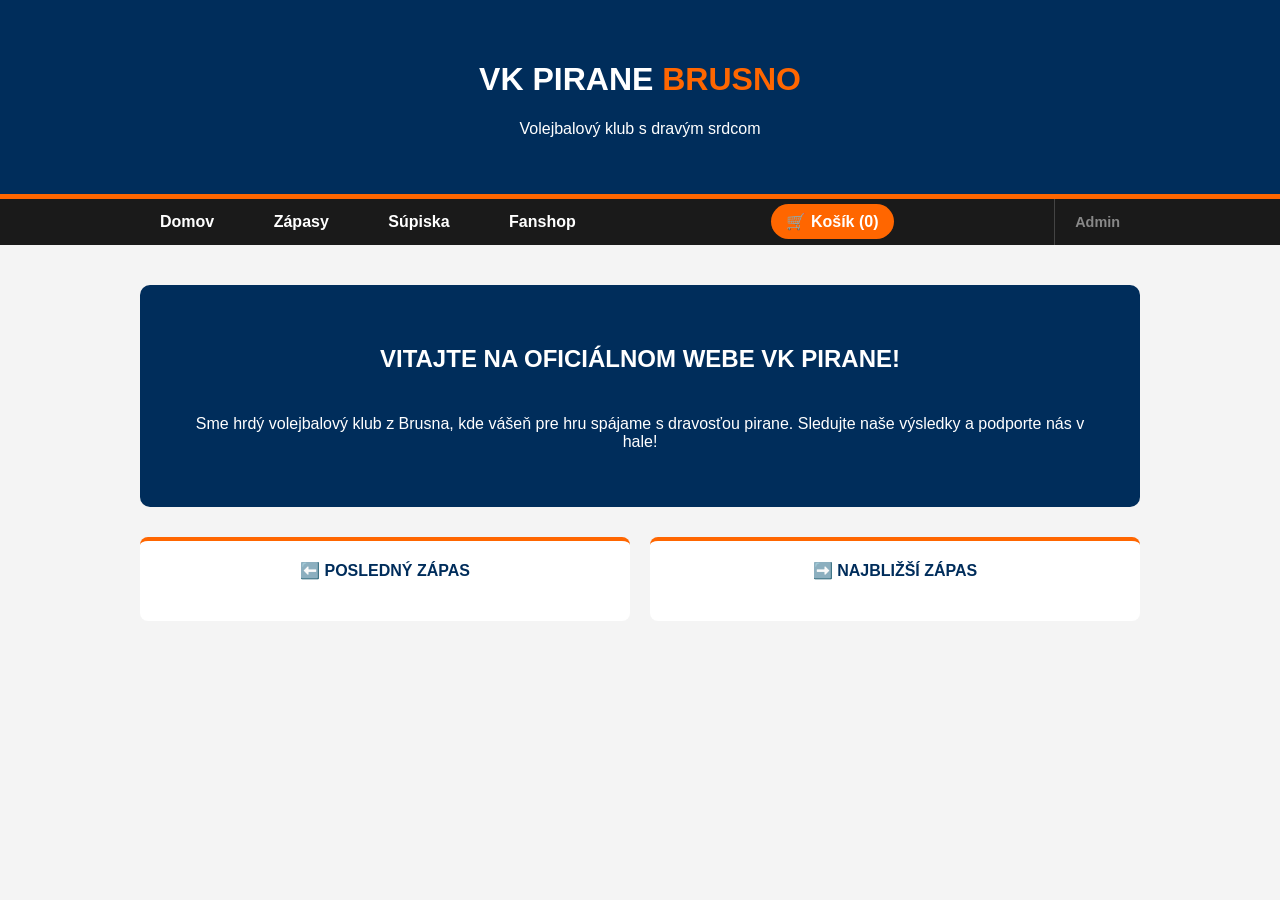
==== index.html @ bbadf5a3 "Add files via upload" ====
<!DOCTYPE html>
<html lang="sk">
<head>
    <meta charset="UTF-8">
    <meta name="viewport" content="width=device-width, initial-scale=1.0">
    <title>VK Pirane Brusno | Oficiálny web</title>
    <link rel="stylesheet" href="style.css">
    <link href="https://fonts.googleapis.com" rel="stylesheet">
</head>
<body>

<header>
    <div class="container">
        <h1>VK PIRANE <span>BRUSNO</span></h1>
        <p>Volejbalový klub s dravým srdcom</p>
    </div>
</header>

<nav>
    <div class="container" style="display:flex; justify-content: space-between; align-items: center;">
        <div class="nav-links">
            <a href="#" onclick="showPage('uvod')">Domov</a>
            <a href="#" onclick="showPage('zapasy')">Zápasy</a>
            <a href="#" onclick="showPage('supiska')">Súpiska</a>
            <a href="#" onclick="showPage('fanshop')">Fanshop</a>
        </div>
        <div onclick="toggleCart()" class="cart-btn">
            🛒 Košík (<span id="cart-count">0</span>)
        </div>
        <a href="login.html" class="admin-link">Admin</a>
    </div>
</nav>

<main class="container">
    <!-- ÚVODNÁ STRÁNKA -->
    <section id="uvod" class="page">
        <div class="welcome-box">
            <h2>Vitajte na oficiálnom webe VK Pirane!</h2>
            <p>Sme hrdý volejbalový klub z Brusna, kde vášeň pre hru spájame s dravosťou pirane. Sledujte naše výsledky a podporte nás v hale!</p>
        </div>
        
        <div class="quick-overview grid">
            <div class="overview-card">
                <h4>⬅️ Posledný zápas</h4>
                <div id="last-match-summary"></div>
            </div>
            <div class="overview-card">
                <h4>➡️ Najbližší zápas</h4>
                <div id="next-match-summary"></div>
            </div>
        </div>
    </section>

    <!-- OSTATNÉ SEKCE (predvolene skryté cez CSS) -->
    <section id="zapasy" class="page" style="display:none;">
        <h2><span class="dot"></span> Kompletný program zápasov</h2>
        <div id="matches-container" class="grid"></div>
    </section>

    <section id="supiska" class="page" style="display:none;">
        <h2><span class="dot"></span> Súpiska tímu</h2>
        <div id="roster-container" class="grid"></div>
    </section>

    <section id="fanshop" class="page" style="display:none;">
        <h2><span class="dot"></span> Klubový Fanshop</h2>
        <div id="products-container" class="grid"></div>
    </section>
</main>

<!-- MODALY (Kódy zostávajú rovnaké ako predtým) -->
<div id="order-modal" style="display:none; position:fixed; top:0; left:0; width:100%; height:100%; background:rgba(0,0,0,0.85); z-index:9999; align-items:center; justify-content:center;">
    <div style="background:white; padding:25px; border-radius:10px; max-width:400px; width:90%; position:relative;">
        <span onclick="closeModal()" style="position:absolute; top:10px; right:15px; cursor:pointer; font-size:28px;">&times;</span>
        <h3 id="order-item-name"></h3>
        <div id="order-gallery" style="display:flex; gap:5px; margin-bottom:10px; overflow-x:auto;"></div>
        <img id="order-main-img" src="" style="width:100%; border-radius:5px; margin-bottom:15px; max-height: 250px; object-fit: contain;">
        <label>Farba:</label><select id="selectedColor" style="width:100%; padding:8px; margin-bottom:10px;"></select>
        <label>Veľkosť:</label><select id="selectedSize" style="width:100%; padding:8px; margin-bottom:10px;"></select>
        <button onclick="addToCart()" style="width:100%; background:#ff6600; color:white; border:none; padding:15px; cursor:pointer; font-weight:bold; border-radius:5px;">VLOŽIŤ DO KOŠÍKA</button>
    </div>
</div>

<div id="cart-modal" style="display:none; position:fixed; top:0; left:0; width:100%; height:100%; background:rgba(0,0,0,0.9); z-index:10000; align-items:center; justify-content:center; overflow-y:auto;">
    <div style="background:white; padding:25px; border-radius:10px; max-width:500px; width:95%; margin:20px;">
        <span onclick="toggleCart()" style="float:right; cursor:pointer; font-size:24px;">&times;</span>
        <h2>Váš košík</h2>
        <div id="cart-items-list"></div>
        <hr>
        <input type="text" id="custName" placeholder="Meno"><input type="email" id="custEmail" placeholder="Email">
        <input type="tel" id="custPhone" placeholder="Telefón"><input type="text" id="custAddress" placeholder="Adresa">
        <button onclick="submitOrder()" style="width:100%; background:green; color:white; border:none; padding:15px; cursor:pointer; font-weight:bold;">ODOSLAŤ</button>
    </div>
</div>

<script src="script.js"></script>
</body>
</html>
---- style.css ----
:root {
    --primary: #002d5b;
    --secondary: #ff6600;
    --light: #f4f4f4;
    --dark: #1a1a1a;
}

body { font-family: 'Roboto', sans-serif; margin: 0; background: var(--light); color: var(--dark); }
h1, h2 { font-family: 'Oswald', sans-serif; text-transform: uppercase; }
.container { max-width: 1000px; margin: 0 auto; padding: 0 20px; }

/* Header */
header { background: var(--primary); color: white; padding: 40px 0; text-align: center; border-bottom: 5px solid var(--secondary); }
header h1 span { color: var(--secondary); }

/* Navigácia */
nav { background: var(--dark); sticky; top: 0; z-index: 100; }
nav .container { display: flex; justify-content: center; }
nav a { color: white; padding: 15px 20px; text-decoration: none; font-weight: bold; transition: 0.3s; }
nav a:hover { background: var(--secondary); }
.admin-link { border-left: 1px solid #444; color: #888; font-size: 0.9em; }

/* Sekcie */
section { padding: 40px 0; }
h2 { border-bottom: 2px solid var(--primary); padding-bottom: 10px; margin-bottom: 30px; }
.dot { height: 12px; width: 12px; background-color: var(--secondary); display: inline-block; margin-right: 10px; }

/* Mriežka (Grid) */
.grid { display: grid; grid-template-columns: repeat(auto-fit, minmax(280px, 1fr)); gap: 20px; }

/* Karty */
.match-card, .product-card { background: white; padding: 20px; border-radius: 8px; box-shadow: 0 4px 6px rgba(0,0,0,0.1); text-align: center; }
.match-card { border-left: 5px solid var(--secondary); }
.price { font-weight: bold; color: var(--secondary); font-size: 1.2em; }
.btn { background: var(--primary); color: white; border: none; padding: 10px 20px; cursor: pointer; border-radius: 4px; text-transform: uppercase; font-weight: bold; }
.btn:hover { background: var(--secondary); }

/* Admin */
.admin-body { display: flex; align-items: center; justify-content: center; height: 100vh; background: #ddd; }
.admin-card { background: white; padding: 30px; border-radius: 10px; width: 100%; max-width: 400px; }
.form-group input { width: 100%; padding: 10px; margin-bottom: 10px; border: 1px solid #ccc; border-radius: 4px; box-sizing: border-box; }

.welcome-box { background: var(--primary); color: white; padding: 40px; border-radius: 10px; text-align: center; margin-bottom: 30px; }
.overview-card { background: white; padding: 20px; border-radius: 8px; border-top: 4px solid var(--secondary); text-align: center; }
.overview-card h4 { margin-top: 0; color: var(--primary); text-transform: uppercase; }
.cart-btn { cursor:pointer; color:white; font-weight:bold; background: var(--secondary); padding: 8px 15px; border-radius: 20px; transition: 0.3s; }
.cart-btn:hover { transform: scale(1.05); }
.nav-links a { margin-right: 15px; text-decoration: none; color: white; font-weight: bold; }
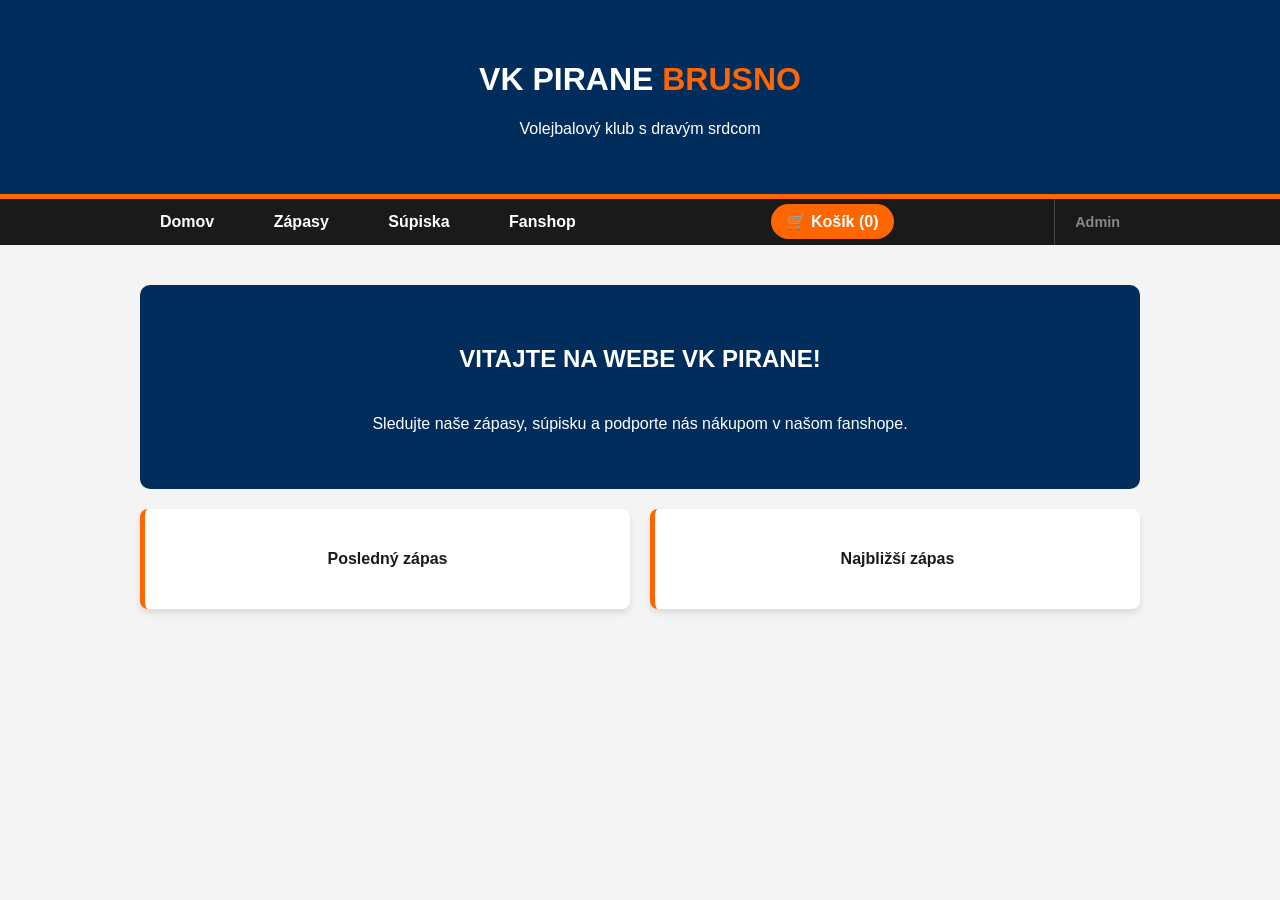
==== commit 84267590: "Add files via upload" ====
--- a/index.html
+++ b/index.html
@@ -24,7 +24,7 @@
             <a href="#" onclick="showPage('supiska')">Súpiska</a>
             <a href="#" onclick="showPage('fanshop')">Fanshop</a>
         </div>
-        <div onclick="toggleCart()" class="cart-btn">
+        <div onclick="toggleCart()" class="cart-btn" style="cursor:pointer; color:white; background:#ff6600; padding:8px 15px; border-radius:20px;">
             🛒 Košík (<span id="cart-count">0</span>)
         </div>
         <a href="login.html" class="admin-link">Admin</a>
@@ -32,64 +32,68 @@
 </nav>
 
 <main class="container">
-    <!-- ÚVODNÁ STRÁNKA -->
+    <!-- DOMOV -->
     <section id="uvod" class="page">
-        <div class="welcome-box">
-            <h2>Vitajte na oficiálnom webe VK Pirane!</h2>
-            <p>Sme hrdý volejbalový klub z Brusna, kde vášeň pre hru spájame s dravosťou pirane. Sledujte naše výsledky a podporte nás v hale!</p>
+        <div class="welcome-box" style="text-align:center; padding:40px; background:#002d5b; color:white; border-radius:10px; margin-bottom:20px;">
+            <h2>Vitajte na webe VK Pirane!</h2>
+            <p>Sledujte naše zápasy, súpisku a podporte nás nákupom v našom fanshope.</p>
         </div>
-        
-        <div class="quick-overview grid">
-            <div class="overview-card">
-                <h4>⬅️ Posledný zápas</h4>
-                <div id="last-match-summary"></div>
-            </div>
-            <div class="overview-card">
-                <h4>➡️ Najbližší zápas</h4>
-                <div id="next-match-summary"></div>
-            </div>
+        <div class="grid">
+            <div class="match-card" id="last-match-summary"><h4>Posledný zápas</h4></div>
+            <div class="match-card" id="next-match-summary"><h4>Najbližší zápas</h4></div>
         </div>
     </section>
 
-    <!-- OSTATNÉ SEKCE (predvolene skryté cez CSS) -->
+    <!-- ZÁPASY -->
     <section id="zapasy" class="page" style="display:none;">
-        <h2><span class="dot"></span> Kompletný program zápasov</h2>
+        <h2><span class="dot"></span> Zápasy</h2>
         <div id="matches-container" class="grid"></div>
     </section>
 
+    <!-- SÚPISKA -->
     <section id="supiska" class="page" style="display:none;">
         <h2><span class="dot"></span> Súpiska tímu</h2>
         <div id="roster-container" class="grid"></div>
     </section>
 
+    <!-- FANSHOP -->
     <section id="fanshop" class="page" style="display:none;">
-        <h2><span class="dot"></span> Klubový Fanshop</h2>
+        <h2><span class="dot"></span> Fanshop</h2>
         <div id="products-container" class="grid"></div>
     </section>
 </main>
 
-<!-- MODALY (Kódy zostávajú rovnaké ako predtým) -->
+<!-- MODAL DETAIL PRODUKTU -->
 <div id="order-modal" style="display:none; position:fixed; top:0; left:0; width:100%; height:100%; background:rgba(0,0,0,0.85); z-index:9999; align-items:center; justify-content:center;">
     <div style="background:white; padding:25px; border-radius:10px; max-width:400px; width:90%; position:relative;">
         <span onclick="closeModal()" style="position:absolute; top:10px; right:15px; cursor:pointer; font-size:28px;">&times;</span>
         <h3 id="order-item-name"></h3>
         <div id="order-gallery" style="display:flex; gap:5px; margin-bottom:10px; overflow-x:auto;"></div>
-        <img id="order-main-img" src="" style="width:100%; border-radius:5px; margin-bottom:15px; max-height: 250px; object-fit: contain;">
-        <label>Farba:</label><select id="selectedColor" style="width:100%; padding:8px; margin-bottom:10px;"></select>
-        <label>Veľkosť:</label><select id="selectedSize" style="width:100%; padding:8px; margin-bottom:10px;"></select>
+        <img id="order-main-img" src="" style="width:100%; border-radius:5px; margin-bottom:15px; max-height:250px; object-fit:contain;">
+        <label>Farba:</label><select id="selectedColor" style="width:100%; padding:10px; margin-bottom:10px;"></select>
+        <label>Veľkosť:</label><select id="selectedSize" style="width:100%; padding:10px; margin-bottom:15px;"></select>
         <button onclick="addToCart()" style="width:100%; background:#ff6600; color:white; border:none; padding:15px; cursor:pointer; font-weight:bold; border-radius:5px;">VLOŽIŤ DO KOŠÍKA</button>
     </div>
 </div>
 
+<!-- MODAL KOŠÍK -->
 <div id="cart-modal" style="display:none; position:fixed; top:0; left:0; width:100%; height:100%; background:rgba(0,0,0,0.9); z-index:10000; align-items:center; justify-content:center; overflow-y:auto;">
-    <div style="background:white; padding:25px; border-radius:10px; max-width:500px; width:95%; margin:20px;">
+    <div style="background:white; padding:25px; border-radius:10px; max-width:500px; width:95%; margin:20px; color:#333;">
         <span onclick="toggleCart()" style="float:right; cursor:pointer; font-size:24px;">&times;</span>
         <h2>Váš košík</h2>
-        <div id="cart-items-list"></div>
+        <div id="cart-items-list" style="margin-bottom:20px;"></div>
         <hr>
-        <input type="text" id="custName" placeholder="Meno"><input type="email" id="custEmail" placeholder="Email">
-        <input type="tel" id="custPhone" placeholder="Telefón"><input type="text" id="custAddress" placeholder="Adresa">
-        <button onclick="submitOrder()" style="width:100%; background:green; color:white; border:none; padding:15px; cursor:pointer; font-weight:bold;">ODOSLAŤ</button>
+        <h3>Doprava a údaje</h3>
+        <label>Doprava:</label>
+        <select id="deliveryMethod" style="width:100%; padding:10px; margin-bottom:10px;">
+            <option value="Packeta (dobierka)">Packeta (dobierka)</option>
+            <option value="Osobný odber v hale (hotovosť)">Osobný odber v hale (hotovosť)</option>
+        </select>
+        <input type="text" id="custName" placeholder="Meno a priezvisko" style="width:100%; padding:10px; margin-bottom:10px; box-sizing:border-box;">
+        <input type="email" id="custEmail" placeholder="E-mail" style="width:100%; padding:10px; margin-bottom:10px; box-sizing:border-box;">
+        <input type="tel" id="custPhone" placeholder="Telefónne číslo" style="width:100%; padding:10px; margin-bottom:10px; box-sizing:border-box;">
+        <input type="text" id="custAddress" placeholder="Adresa doručenia" style="width:100%; padding:10px; margin-bottom:15px; box-sizing:border-box;">
+        <button onclick="submitOrder()" style="width:100%; background:green; color:white; border:none; padding:15px; cursor:pointer; font-weight:bold; border-radius:5px;">ODOSLAŤ OBJEDNÁVKU</button>
     </div>
 </div>
 
